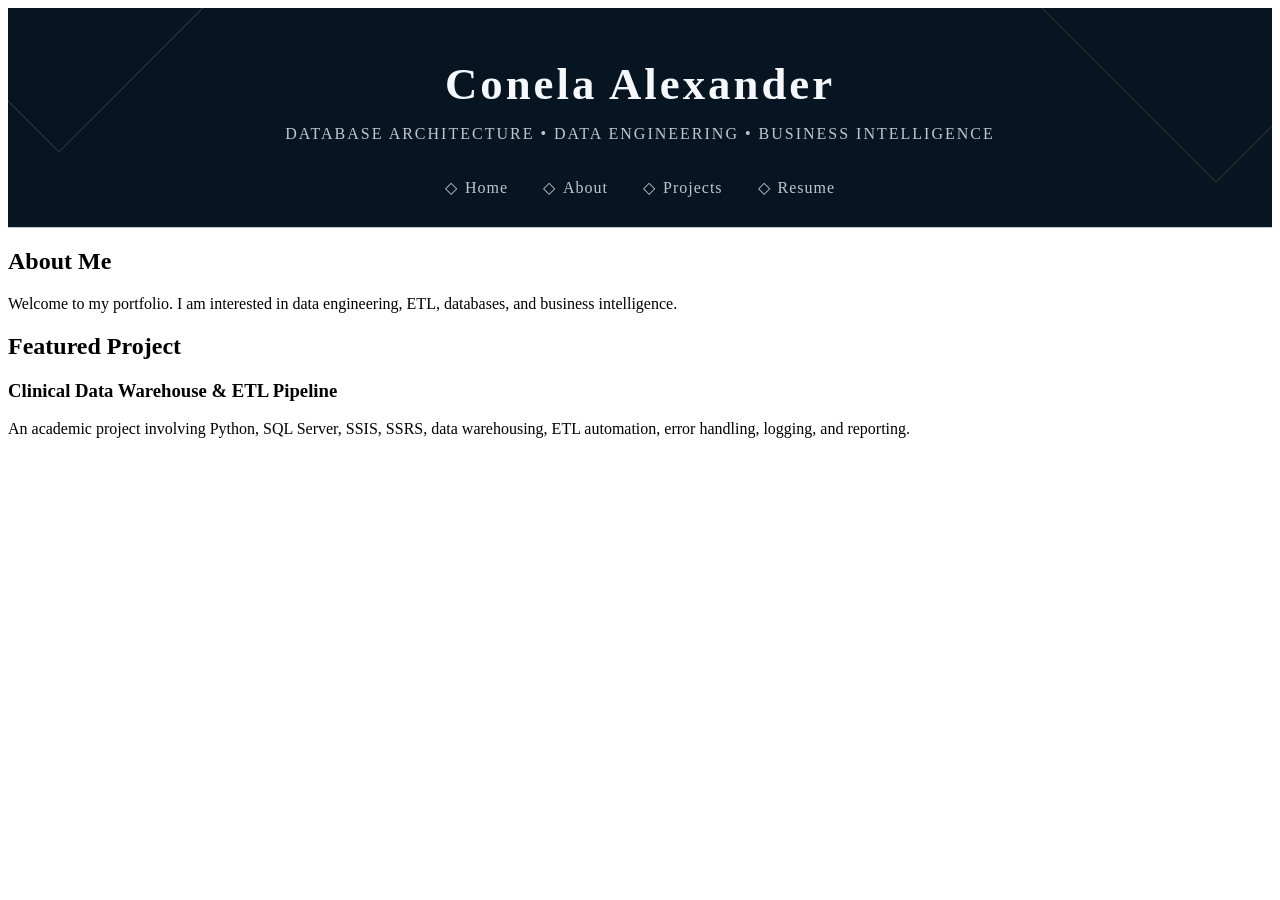
==== index.html @ 4d9c2b8b "Update tagline from 'DATA' to 'DATABASE'" ====
<!DOCTYPE html>
<html lang="en">

<head>
    <meta charset="UTF-8">
    <meta name="viewport" content="width=device-width, initial-scale=1.0">

    <title>Conela Alexander | Portfolio</title>
    
    <link rel="stylesheet" href="css/style.css">
    
</head>

<body>

   <header>
    <div class="header-content">

        <h1>Conela Alexander</h1>

        <p class="tagline">
            DATABASE ARCHITECTURE • DATA ENGINEERING • BUSINESS INTELLIGENCE
        </p>

        <nav>
            <a href="index.html">Home</a>
            <a href="about.html">About</a>
            <a href="projects.html">Projects</a>
            <a href="resume.html">Resume</a>
        </nav>

    </div>
</header>


    <main>

        <section>
            <h2>About Me</h2>

            <p>
                Welcome to my portfolio. I am interested in
                data engineering, ETL, databases, and business intelligence.
            </p>
        </section>


        <section>
            <h2>Featured Project</h2>

            <h3>Clinical Data Warehouse & ETL Pipeline</h3>

            <p>
                An academic project involving Python, SQL Server,
                SSIS, SSRS, data warehousing, ETL automation,
                error handling, logging, and reporting.
            </p>

        </section>

    </main>

</body>

</html>
---- css/style.css ----
/* ==============================
   Header
   ============================== */

header {
    position: relative;
    overflow: hidden;

    background-color: #071522;
    color: #f5f7fa;

    padding: 50px 20px 30px;
    text-align: center;

    border-bottom: 1px solid #c0c7ce;
}


/* Geometric background shapes */

header::before {
    content: "";
    position: absolute;

    width: 300px;
    height: 300px;

    border: 1px solid rgba(192, 199, 206, 0.20);

    transform: rotate(45deg);

    top: -220px;
    left: -100px;
}


header::after {
    content: "";
    position: absolute;

    width: 350px;
    height: 350px;

    border: 1px solid rgba(201, 162, 39, 0.20);

    transform: rotate(45deg);

    top: -250px;
    right: -120px;
}


/* Keep header content above geometric shapes */

.header-content {
    position: relative;
    z-index: 2;

    max-width: 1100px;
    margin: 0 auto;
}


h1 {
    margin: 0;
    font-size: 2.8rem;
    letter-spacing: 3px;
}


.tagline {
    color: #c0c7ce;
    font-size: 1rem;
    letter-spacing: 2px;
    margin: 15px 0 35px;
}


/* ==============================
   Navigation
   ============================== */

nav {
    display: flex;
    justify-content: center;
    align-items: center;
    gap: 35px;
}


nav a {
    position: relative;

    color: #c0c7ce;
    text-decoration: none;

    font-size: 1rem;
    letter-spacing: 1px;

    transition: color 0.3s ease;
}


/* Geometric diamond */

nav a::before {
    content: "◇";
    color: #c0c7ce;
    margin-right: 7px;

    transition: color 0.3s ease;
}


/* Hover effect */

nav a:hover {
    color: #c9a227;
}


nav a:hover::before {
    color: #c9a227;
}
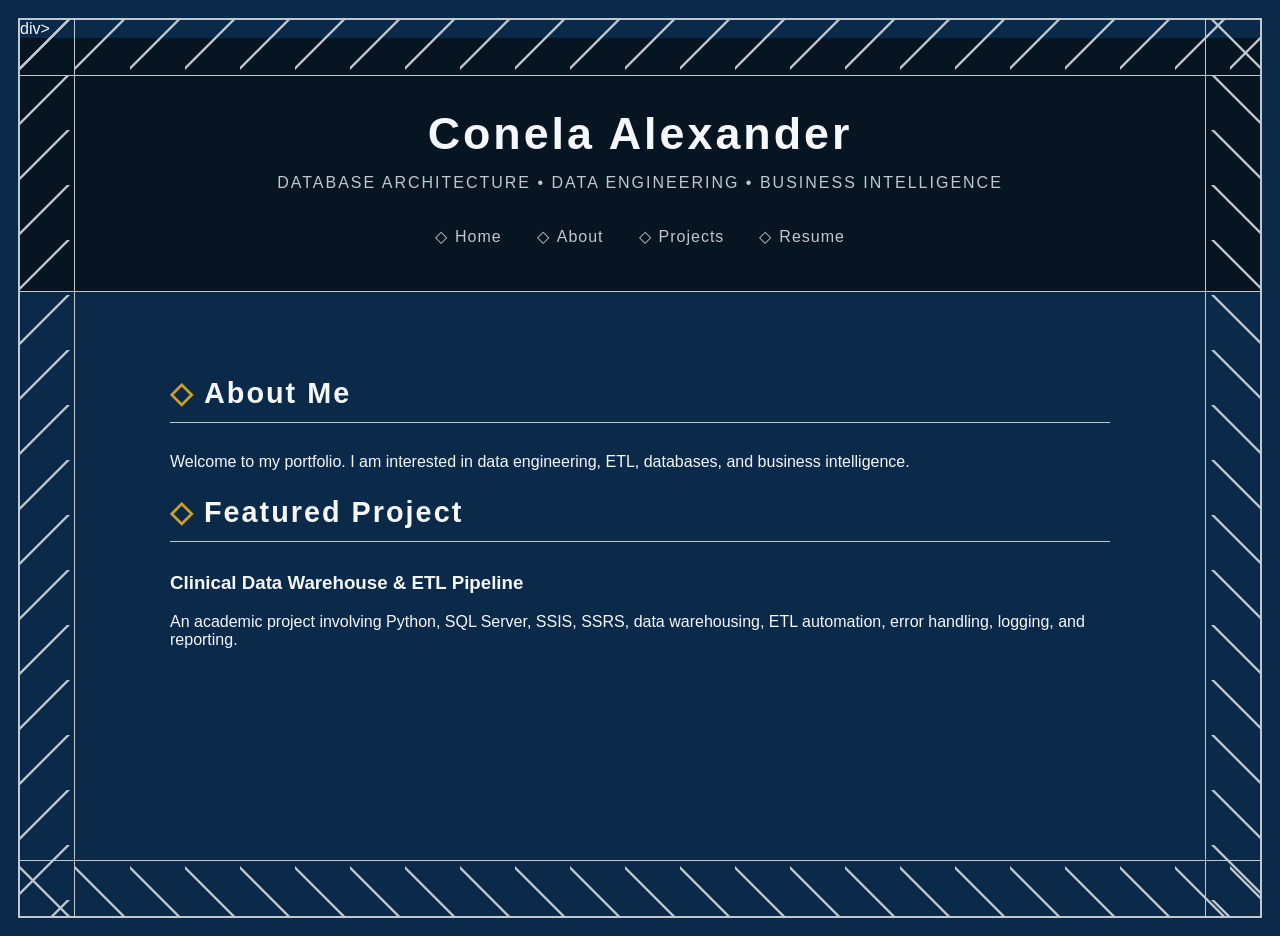
==== commit 08edd8f6: "Enhance layout with site frame and side patterns Added site frame and side patterns to the layout." ====
--- a/index.html
+++ b/index.html
@@ -12,6 +12,10 @@
 </head>
 
 <body>
+
+    <div class="site-frame">
+        <div class="side-pattern left-pattern"></div>div>
+        <div class="side-pattern right-pattern"></div>
 
    <header>
     <div class="header-content">
@@ -59,7 +63,8 @@
         </section>
 
     </main>
-
+ 
+  </div>
 </body>
 
 </html>
--- a/css/style.css
+++ b/css/style.css
@@ -1,89 +1,237 @@
-/* ==============================
-   Header
-   ============================== */
+/* =========================================
+   GLOBAL PAGE STYLES
+   ========================================= */
+
+* {
+    box-sizing: border-box;
+}
+
+html {
+    min-height: 100%;
+}
+
+body {
+    margin: 0;
+    min-height: 100vh;
+
+    background-color: #0b2a4a;
+
+    color: #f5f7fa;
+
+    font-family: Arial, Helvetica, sans-serif;
+}
+
+
+/* =========================================
+   GEOMETRIC SITE FRAME
+   ========================================= */
+
+.site-frame {
+    position: relative;
+
+    min-height: 100vh;
+
+    margin: 18px;
+
+    background-color: #0b2a4a;
+
+    border: 2px solid #c0c7ce;
+
+    overflow: hidden;
+}
+
+
+/* =========================================
+   TOP GEOMETRIC BORDER
+   ========================================= */
+
+.site-frame::before {
+    content: "";
+
+    position: absolute;
+
+    top: 0;
+    left: 0;
+    right: 0;
+
+    height: 55px;
+
+    background:
+        linear-gradient(
+            135deg,
+            transparent 42%,
+            #c0c7ce 43%,
+            #c0c7ce 45%,
+            transparent 46%
+        ) 0 0 / 55px 55px repeat-x;
+
+    border-bottom: 1px solid #c0c7ce;
+
+    pointer-events: none;
+
+    z-index: 20;
+}
+
+
+/* =========================================
+   BOTTOM GEOMETRIC BORDER
+   ========================================= */
+
+.site-frame::after {
+    content: "";
+
+    position: absolute;
+
+    bottom: 0;
+    left: 0;
+    right: 0;
+
+    height: 55px;
+
+    background:
+        linear-gradient(
+            45deg,
+            transparent 42%,
+            #c0c7ce 43%,
+            #c0c7ce 45%,
+            transparent 46%
+        ) 0 0 / 55px 55px repeat-x;
+
+    border-top: 1px solid #c0c7ce;
+
+    pointer-events: none;
+
+    z-index: 20;
+}
+
+
+/* =========================================
+   LEFT AND RIGHT GEOMETRIC BORDERS
+   ========================================= */
+
+.side-pattern {
+    position: absolute;
+
+    top: 0;
+    bottom: 0;
+
+    width: 55px;
+
+    pointer-events: none;
+
+    z-index: 20;
+}
+
+
+/* LEFT SIDE */
+
+.left-pattern {
+    left: 0;
+
+    background:
+        linear-gradient(
+            135deg,
+            transparent 42%,
+            #c0c7ce 43%,
+            #c0c7ce 45%,
+            transparent 46%
+        ) 0 0 / 55px 55px repeat-y;
+
+    border-right: 1px solid #c0c7ce;
+}
+
+
+/* RIGHT SIDE */
+
+.right-pattern {
+    right: 0;
+
+    background:
+        linear-gradient(
+            225deg,
+            transparent 42%,
+            #c0c7ce 43%,
+            #c0c7ce 45%,
+            transparent 46%
+        ) 0 0 / 55px 55px repeat-y;
+
+    border-left: 1px solid #c0c7ce;
+}
+
+
+/* =========================================
+   HEADER
+   ========================================= */
 
 header {
     position: relative;
-    overflow: hidden;
 
     background-color: #071522;
+
     color: #f5f7fa;
 
-    padding: 50px 20px 30px;
+    padding: 70px 80px 45px;
+
     text-align: center;
 
     border-bottom: 1px solid #c0c7ce;
-}
-
-
-/* Geometric background shapes */
-
-header::before {
-    content: "";
-    position: absolute;
-
-    width: 300px;
-    height: 300px;
-
-    border: 1px solid rgba(192, 199, 206, 0.20);
-
-    transform: rotate(45deg);
-
-    top: -220px;
-    left: -100px;
-}
-
-
-header::after {
-    content: "";
-    position: absolute;
-
-    width: 350px;
-    height: 350px;
-
-    border: 1px solid rgba(201, 162, 39, 0.20);
-
-    transform: rotate(45deg);
-
-    top: -250px;
-    right: -120px;
-}
-
-
-/* Keep header content above geometric shapes */
+
+    z-index: 5;
+}
+
 
 .header-content {
     position: relative;
-    z-index: 2;
 
     max-width: 1100px;
+
     margin: 0 auto;
-}
-
+
+    z-index: 6;
+}
+
+
+/* =========================================
+   NAME
+   ========================================= */
 
 h1 {
     margin: 0;
+
     font-size: 2.8rem;
+
     letter-spacing: 3px;
-}
-
+
+    color: #f5f7fa;
+}
+
+
+/* =========================================
+   TAGLINE
+   ========================================= */
 
 .tagline {
+    margin: 15px 0 35px;
+
     color: #c0c7ce;
+
     font-size: 1rem;
+
     letter-spacing: 2px;
-    margin: 15px 0 35px;
-}
-
-
-/* ==============================
-   Navigation
-   ============================== */
+}
+
+
+/* =========================================
+   NAVIGATION
+   ========================================= */
 
 nav {
     display: flex;
+
     justify-content: center;
+
     align-items: center;
+
     gap: 35px;
 }
 
@@ -92,12 +240,16 @@
     position: relative;
 
     color: #c0c7ce;
+
     text-decoration: none;
 
     font-size: 1rem;
+
     letter-spacing: 1px;
 
-    transition: color 0.3s ease;
+    transition:
+        color 0.3s ease,
+        transform 0.3s ease;
 }
 
 
@@ -105,20 +257,207 @@
 
 nav a::before {
     content: "◇";
+
     color: #c0c7ce;
+
     margin-right: 7px;
 
     transition: color 0.3s ease;
 }
 
 
-/* Hover effect */
+/* Navigation hover */
 
 nav a:hover {
     color: #c9a227;
+
+    transform: translateY(-2px);
 }
 
 
 nav a:hover::before {
     color: #c9a227;
 }
+
+
+/* =========================================
+   MAIN CONTENT
+   ========================================= */
+
+main {
+    position: relative;
+
+    max-width: 1100px;
+
+    margin: 0 auto;
+
+    padding: 60px 80px 90px;
+
+    z-index: 5;
+}
+
+
+/* =========================================
+   SECTION HEADINGS
+   ========================================= */
+
+section h2 {
+    position: relative;
+
+    margin-bottom: 30px;
+
+    color: #f5f7fa;
+
+    font-size: 1.8rem;
+
+    letter-spacing: 2px;
+}
+
+
+/* Gold geometric accent */
+
+section h2::before {
+    content: "◇";
+
+    color: #c9a227;
+
+    margin-right: 10px;
+}
+
+
+/* Silver line beneath heading */
+
+section h2::after {
+    content: "";
+
+    display: block;
+
+    width: 100%;
+
+    height: 1px;
+
+    margin-top: 12px;
+
+    background-color: #c0c7ce;
+}
+
+
+/* =========================================
+   PROJECT CARDS
+   ========================================= */
+
+.project-card {
+    position: relative;
+
+    background-color: #071522;
+
+    border: 1px solid #c0c7ce;
+
+    padding: 30px;
+
+    margin-bottom: 30px;
+
+    transition:
+        border-color 0.3s ease,
+        transform 0.3s ease;
+}
+
+
+/* Gold corner accent */
+
+.project-card::before {
+    content: "";
+
+    position: absolute;
+
+    top: -1px;
+    left: -1px;
+
+    width: 25px;
+    height: 25px;
+
+    border-top: 2px solid #c9a227;
+
+    border-left: 2px solid #c9a227;
+}
+
+
+.project-card:hover {
+    border-color: #c9a227;
+
+    transform: translateY(-3px);
+}
+
+
+/* =========================================
+   FOOTER
+   ========================================= */
+
+footer {
+    position: relative;
+
+    background-color: #071522;
+
+    color: #c0c7ce;
+
+    padding: 40px 80px;
+
+    text-align: center;
+
+    border-top: 1px solid #c0c7ce;
+
+    z-index: 5;
+}
+
+
+/* =========================================
+   RESPONSIVE DESIGN
+   ========================================= */
+
+@media (max-width: 768px) {
+
+    .site-frame {
+        margin: 8px;
+    }
+
+
+    header {
+        padding: 60px 55px 35px;
+    }
+
+
+    h1 {
+        font-size: 2.1rem;
+    }
+
+
+    .tagline {
+        font-size: 0.8rem;
+
+        letter-spacing: 1px;
+
+        line-height: 1.6;
+    }
+
+
+    nav {
+        flex-direction: column;
+
+        gap: 15px;
+    }
+
+
+    main {
+        padding: 50px 60px 80px;
+    }
+
+
+    footer {
+        padding: 35px 60px;
+    }
+
+
+    .side-pattern {
+        width: 35px;
+    }
+}
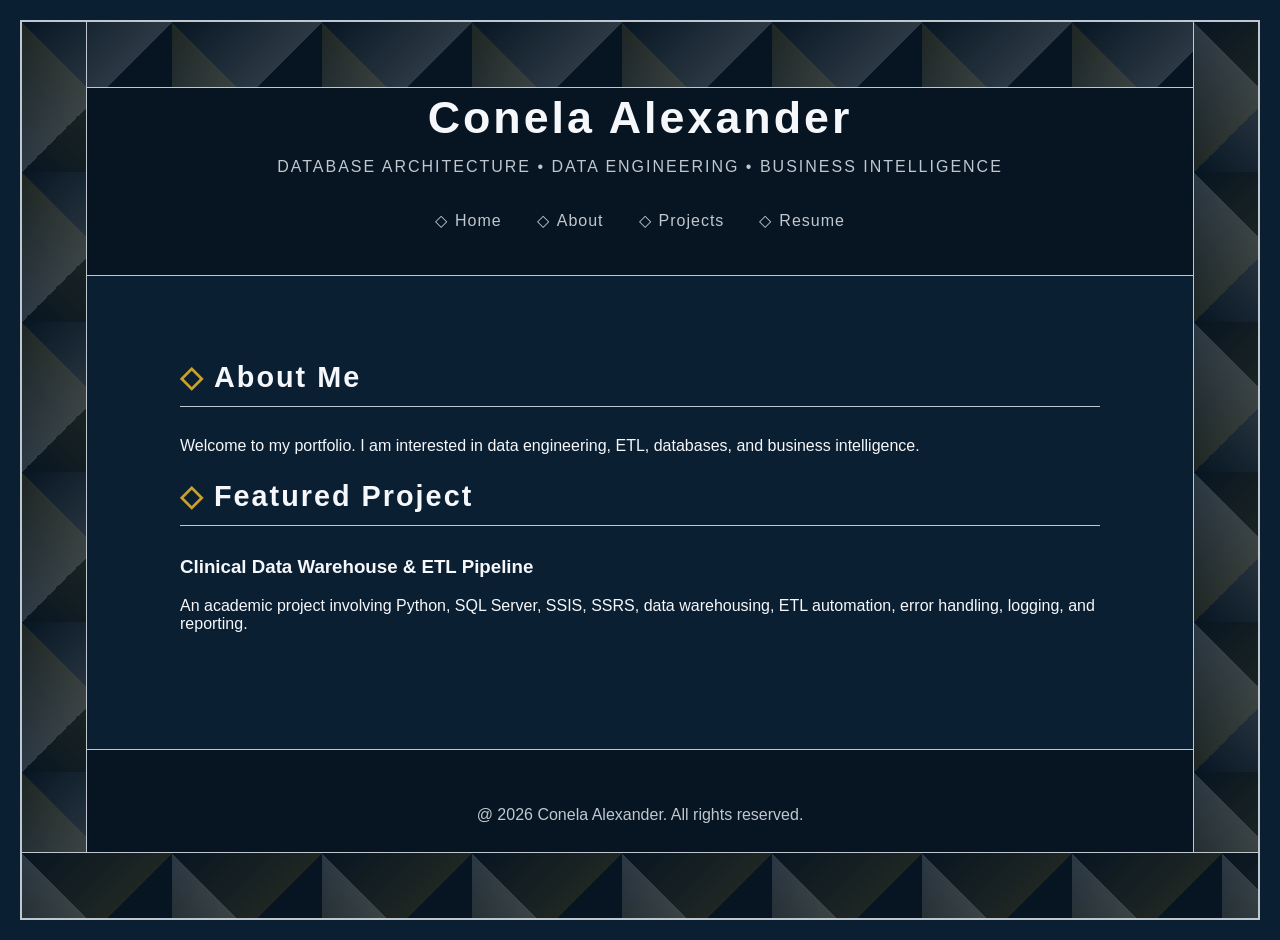
==== commit e128cbb9: "Add footer with copyright notice Added footer with copyright information." ====
--- a/index.html
+++ b/index.html
@@ -14,7 +14,7 @@
 <body>
 
     <div class="site-frame">
-        <div class="side-pattern left-pattern"></div>div>
+        <div class="side-pattern left-pattern"></div>
         <div class="side-pattern right-pattern"></div>
 
    <header>
@@ -63,7 +63,9 @@
         </section>
 
     </main>
- 
+    <footer>
+        <p>@ 2026 Conela Alexander. All rights reserved.</p>
+    </footer> 
   </div>
 </body>
 
--- a/css/style.css
+++ b/css/style.css
@@ -11,14 +11,14 @@
 }
 
 body {
+    font-family: Arial, sans-serif;
     margin: 0;
     min-height: 100vh;
 
-    background-color: #0b2a4a;
-
     color: #f5f7fa;
 
-    font-family: Arial, Helvetica, sans-serif;
+    /* Solid blue page background */
+    background-color: #0b1f33;
 }
 
 
@@ -31,9 +31,9 @@
 
     min-height: 100vh;
 
-    margin: 18px;
-
-    background-color: #0b2a4a;
+    margin: 20px;
+
+    background-color: #0b1f33;
 
     border: 2px solid #c0c7ce;
 
@@ -54,16 +54,26 @@
     left: 0;
     right: 0;
 
-    height: 55px;
-
-    background:
+    height: 65px;
+
+    background-color: #071522;
+
+    /* Original geometric pattern */
+    background-image:
         linear-gradient(
             135deg,
-            transparent 42%,
-            #c0c7ce 43%,
-            #c0c7ce 45%,
-            transparent 46%
-        ) 0 0 / 55px 55px repeat-x;
+            transparent 0%,
+            rgba(192, 199, 206, 0.20) 50%,
+            transparent 50%
+        ),
+        linear-gradient(
+            45deg,
+            transparent 0%,
+            rgba(201, 162, 39, 0.12) 50%,
+            transparent 50%
+        );
+
+    background-size: 150px 150px;
 
     border-bottom: 1px solid #c0c7ce;
 
@@ -86,16 +96,26 @@
     left: 0;
     right: 0;
 
-    height: 55px;
-
-    background:
+    height: 65px;
+
+    background-color: #071522;
+
+    /* Original geometric pattern */
+    background-image:
         linear-gradient(
             45deg,
-            transparent 42%,
-            #c0c7ce 43%,
-            #c0c7ce 45%,
-            transparent 46%
-        ) 0 0 / 55px 55px repeat-x;
+            transparent 0%,
+            rgba(192, 199, 206, 0.20) 50%,
+            transparent 50%
+        ),
+        linear-gradient(
+            135deg,
+            transparent 0%,
+            rgba(201, 162, 39, 0.12) 50%,
+            transparent 50%
+        );
+
+    background-size: 150px 150px;
 
     border-top: 1px solid #c0c7ce;
 
@@ -115,7 +135,9 @@
     top: 0;
     bottom: 0;
 
-    width: 55px;
+    width: 65px;
+
+    background-color: #071522;
 
     pointer-events: none;
 
@@ -123,37 +145,51 @@
 }
 
 
-/* LEFT SIDE */
+/* LEFT BORDER */
 
 .left-pattern {
     left: 0;
 
-    background:
+    background-image:
         linear-gradient(
             135deg,
-            transparent 42%,
-            #c0c7ce 43%,
-            #c0c7ce 45%,
-            transparent 46%
-        ) 0 0 / 55px 55px repeat-y;
+            transparent 0%,
+            rgba(192, 199, 206, 0.20) 50%,
+            transparent 50%
+        ),
+        linear-gradient(
+            45deg,
+            transparent 0%,
+            rgba(201, 162, 39, 0.12) 50%,
+            transparent 50%
+        );
+
+    background-size: 150px 150px;
 
     border-right: 1px solid #c0c7ce;
 }
 
 
-/* RIGHT SIDE */
+/* RIGHT BORDER */
 
 .right-pattern {
     right: 0;
 
-    background:
-        linear-gradient(
-            225deg,
-            transparent 42%,
-            #c0c7ce 43%,
-            #c0c7ce 45%,
-            transparent 46%
-        ) 0 0 / 55px 55px repeat-y;
+    background-image:
+        linear-gradient(
+            45deg,
+            transparent 0%,
+            rgba(192, 199, 206, 0.20) 50%,
+            transparent 50%
+        ),
+        linear-gradient(
+            135deg,
+            transparent 0%,
+            rgba(201, 162, 39, 0.12) 50%,
+            transparent 50%
+        );
+
+    background-size: 150px 150px;
 
     border-left: 1px solid #c0c7ce;
 }
@@ -170,7 +206,7 @@
 
     color: #f5f7fa;
 
-    padding: 70px 80px 45px;
+    padding: 70px 90px 45px;
 
     text-align: center;
 
@@ -198,11 +234,11 @@
 h1 {
     margin: 0;
 
+    color: #f5f7fa;
+
     font-size: 2.8rem;
 
     letter-spacing: 3px;
-
-    color: #f5f7fa;
 }
 
 
@@ -291,7 +327,7 @@
 
     margin: 0 auto;
 
-    padding: 60px 80px 90px;
+    padding: 60px 90px 100px;
 
     z-index: 5;
 }
@@ -325,7 +361,7 @@
 }
 
 
-/* Silver line beneath heading */
+/* Silver line */
 
 section h2::after {
     content: "";
@@ -382,6 +418,8 @@
 }
 
 
+/* Project hover */
+
 .project-card:hover {
     border-color: #c9a227;
 
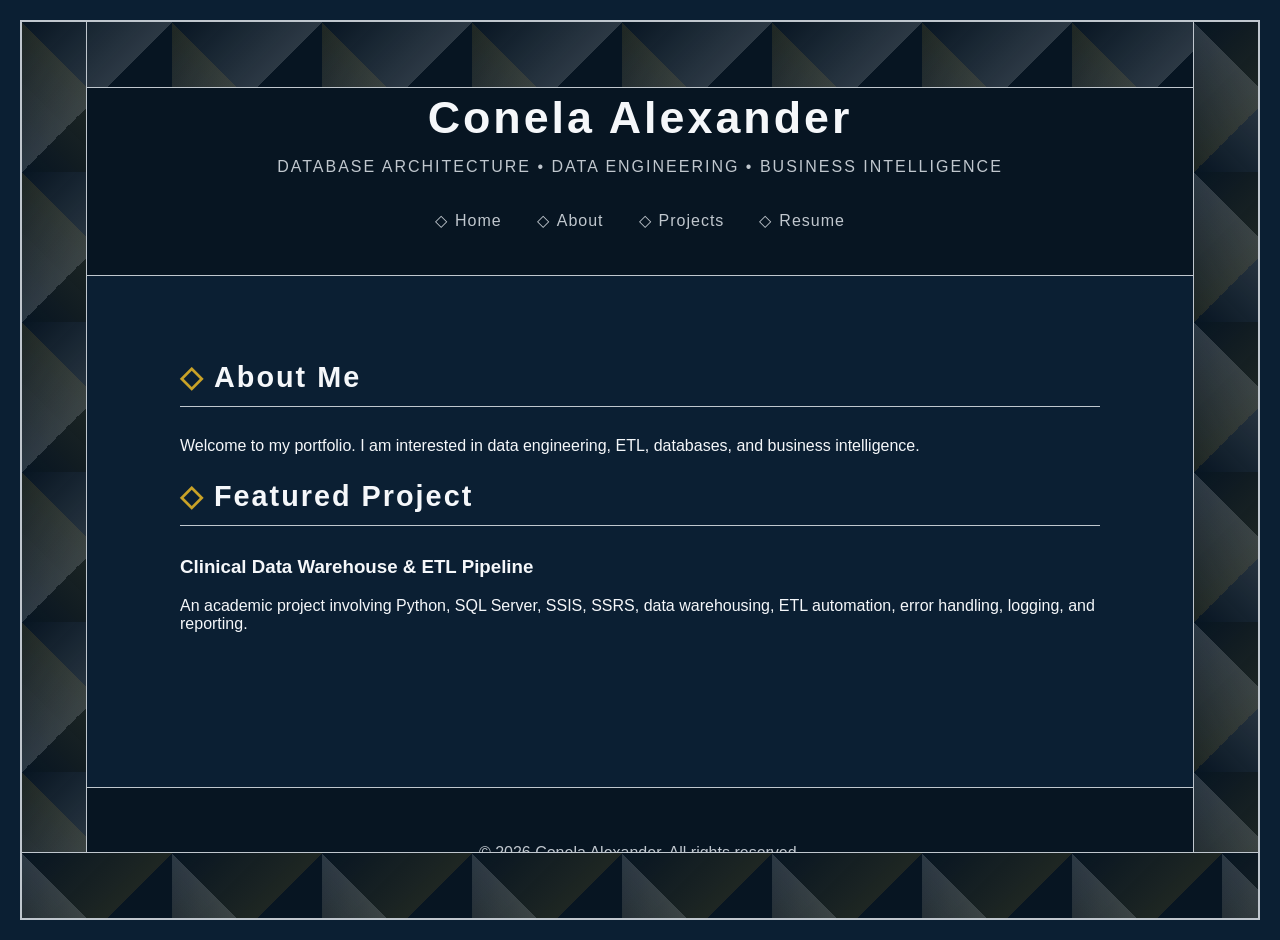
==== commit 355b0d16: "Update copyright symbol in footer" ====
--- a/index.html
+++ b/index.html
@@ -64,7 +64,7 @@
 
     </main>
     <footer>
-        <p>@ 2026 Conela Alexander. All rights reserved.</p>
+        <p>© 2026 Conela Alexander. All rights reserved.</p>
     </footer> 
   </div>
 </body>
--- a/css/style.css
+++ b/css/style.css
@@ -14,6 +14,8 @@
     font-family: Arial, sans-serif;
     margin: 0;
     min-height: 100vh;
+    display: flex;
+    flex-direction: column;
 
     color: #f5f7fa;
 
@@ -38,6 +40,9 @@
     border: 2px solid #c0c7ce;
 
     overflow: hidden;
+    flex: 1;
+    display: flex;
+    flex-direction: column;
 }
 
 
@@ -330,6 +335,7 @@
     padding: 60px 90px 100px;
 
     z-index: 5;
+    flex: 1;
 }
 
 
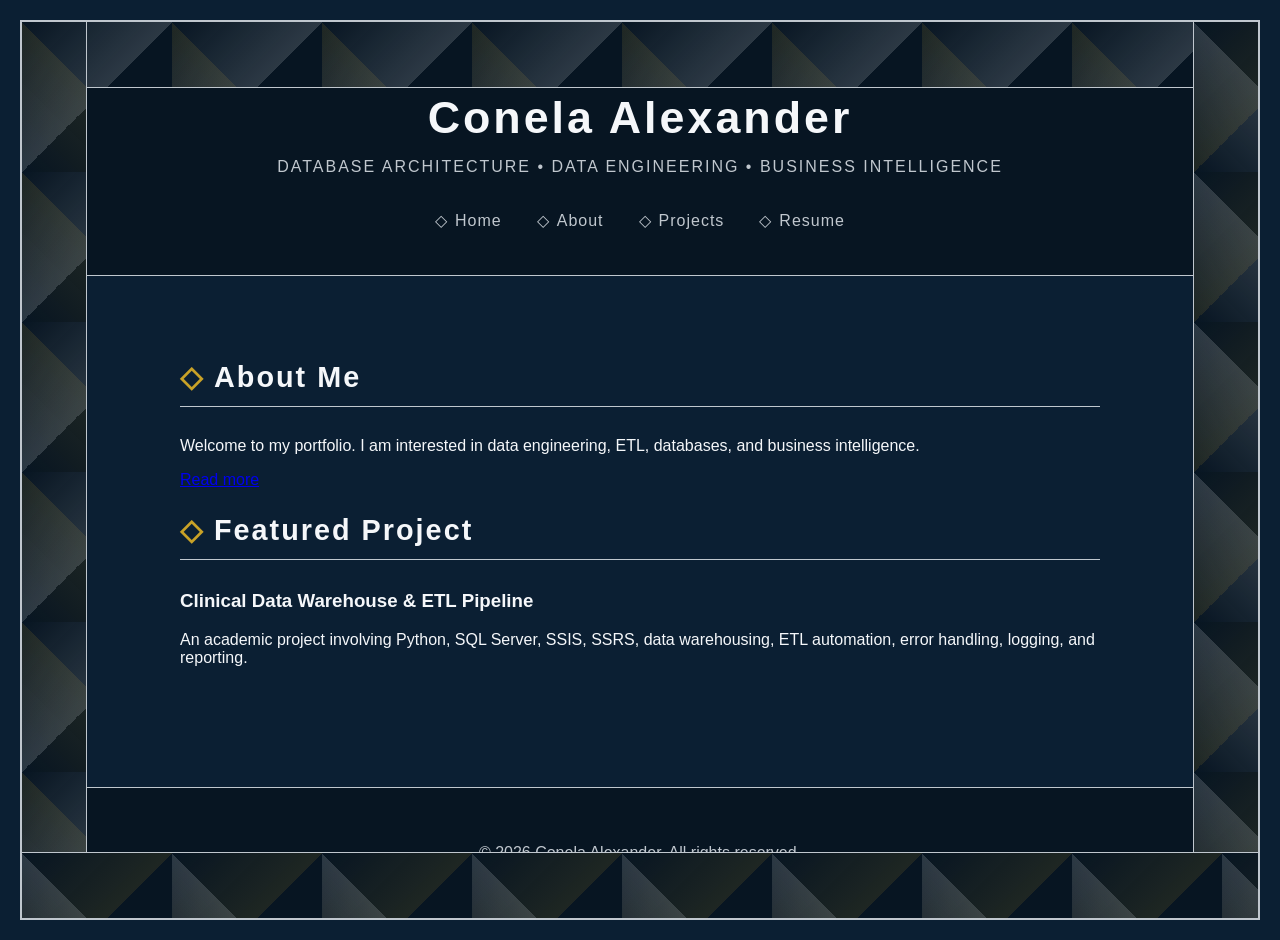
==== commit c4d25c90: "Add link to resume in portfolio section" ====
--- a/index.html
+++ b/index.html
@@ -46,6 +46,7 @@
                 Welcome to my portfolio. I am interested in
                 data engineering, ETL, databases, and business intelligence.
             </p>
+            <a href="resume.html">Read more</a>
         </section>
 
 
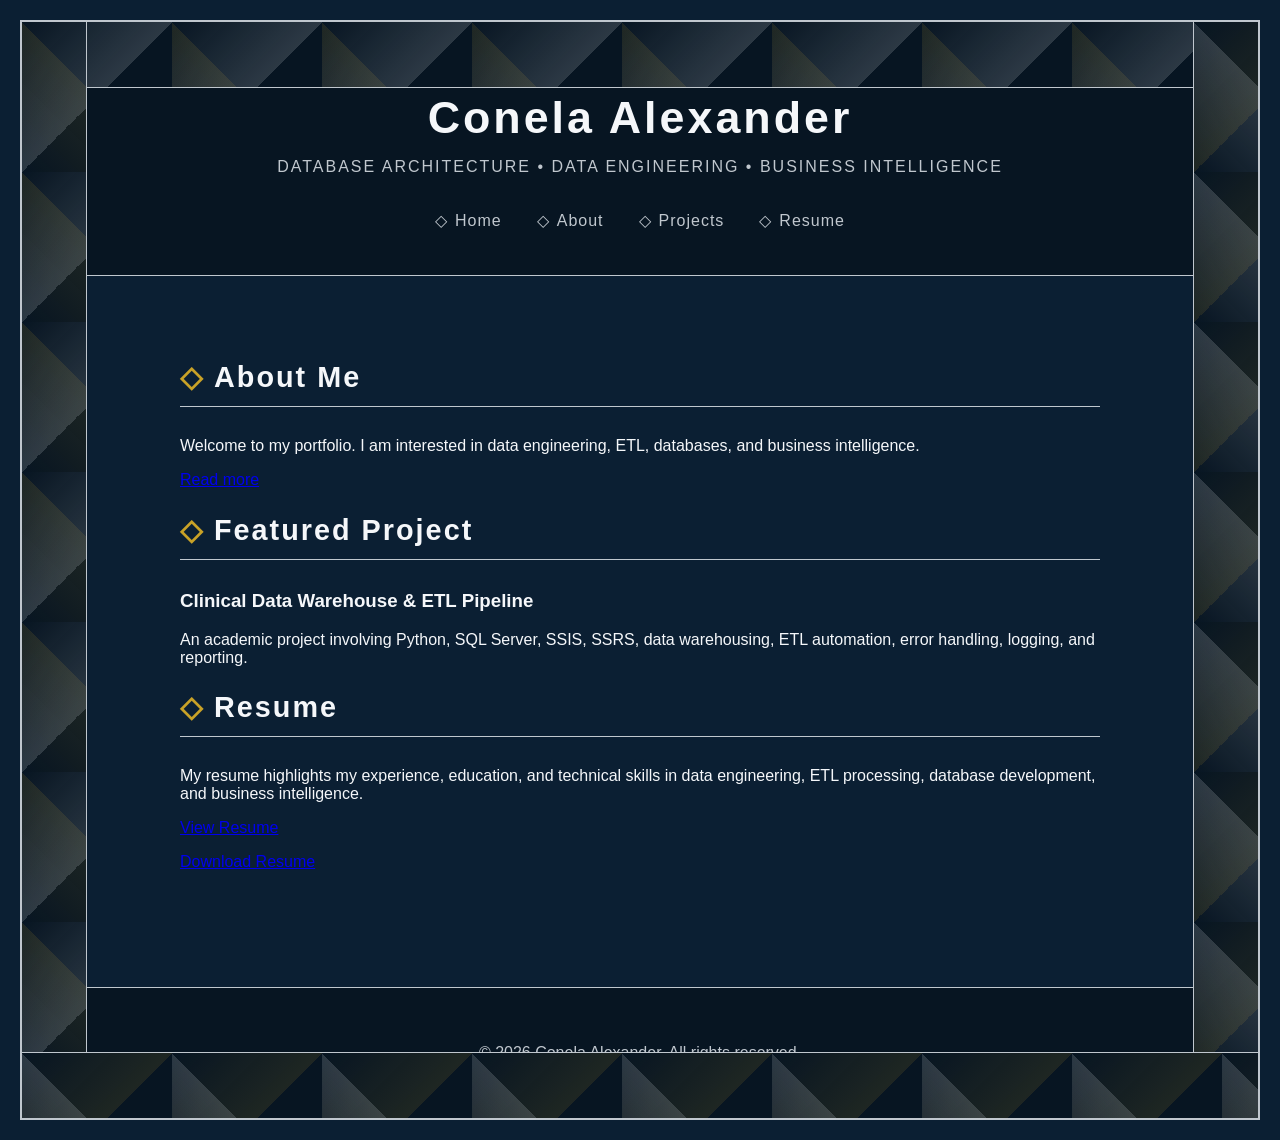
==== commit c8579810: "Add resume section with links to view and download" ====
--- a/index.html
+++ b/index.html
@@ -46,7 +46,7 @@
                 Welcome to my portfolio. I am interested in
                 data engineering, ETL, databases, and business intelligence.
             </p>
-            <a href="resume.html">Read more</a>
+            <a href="about.html">Read more</a>
         </section>
 
 
@@ -63,6 +63,20 @@
 
         </section>
 
+         <section>
+    <h2>Resume</h2>
+   
+    <p>
+        My resume highlights my experience, education, and technical skills in data engineering,
+        ETL processing, database development, and business intelligence.
+    </p>
+   
+    <p><a href="resume.html">View Resume</a></p>
+    <p><a href="resume.pdf" download>Download Resume</a></p>
+        
+   
+</section>
+
     </main>
     <footer>
         <p>© 2026 Conela Alexander. All rights reserved.</p>
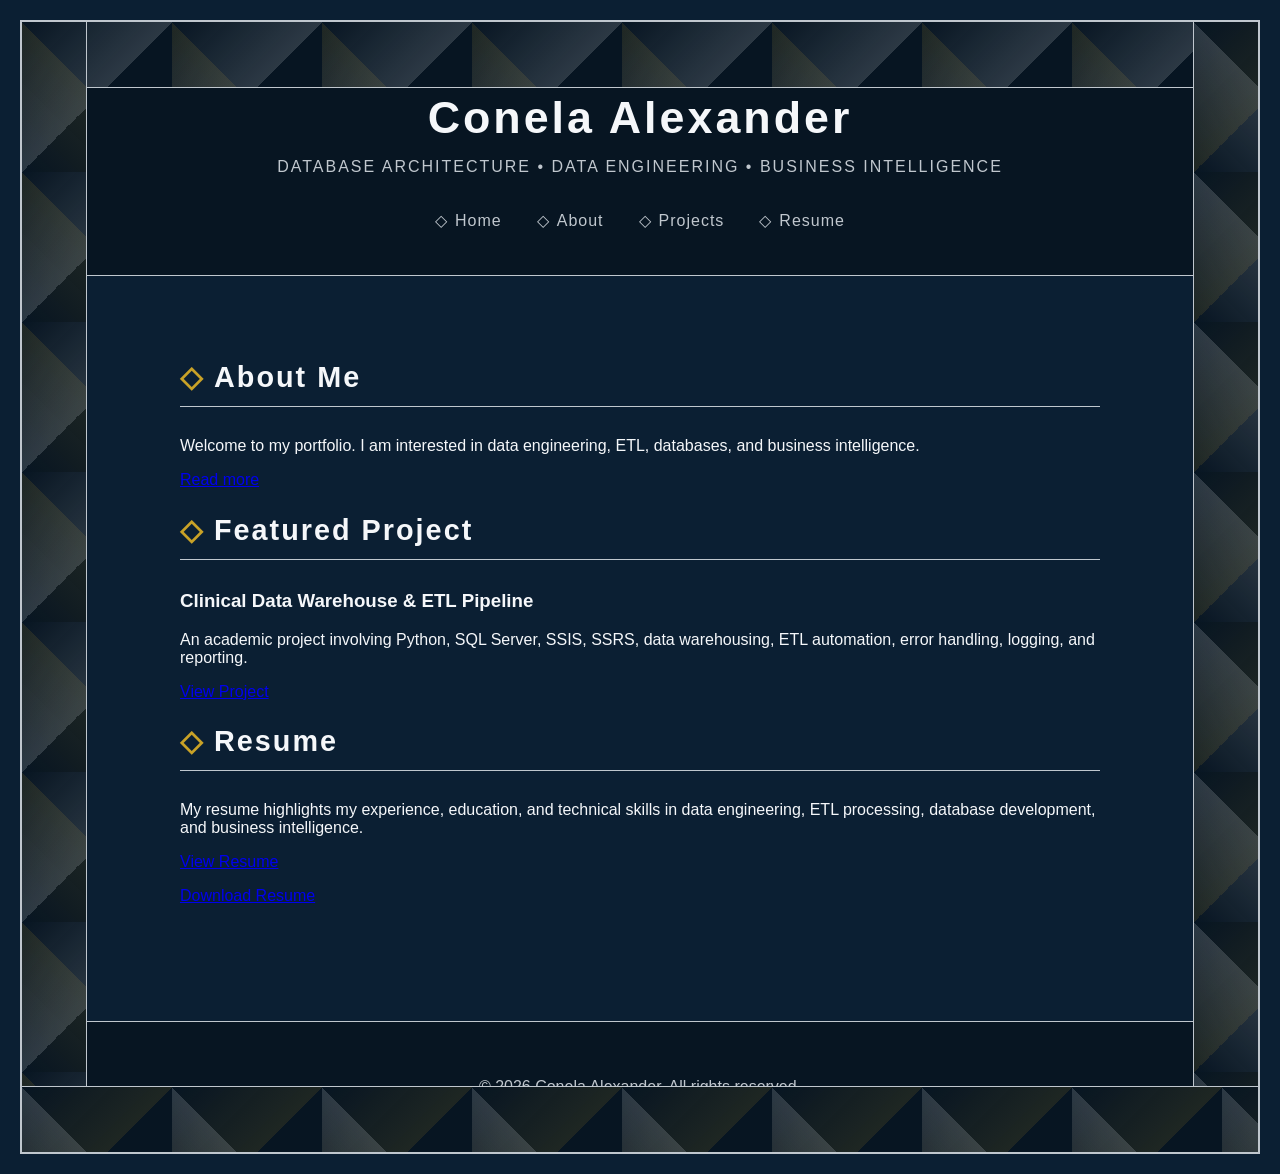
==== commit 793eee22: "Add link to view project in index.html" ====
--- a/index.html
+++ b/index.html
@@ -60,7 +60,7 @@
                 SSIS, SSRS, data warehousing, ETL automation,
                 error handling, logging, and reporting.
             </p>
-
+            <p><a href="projects.html">View Project</a></p>
         </section>
 
          <section>
